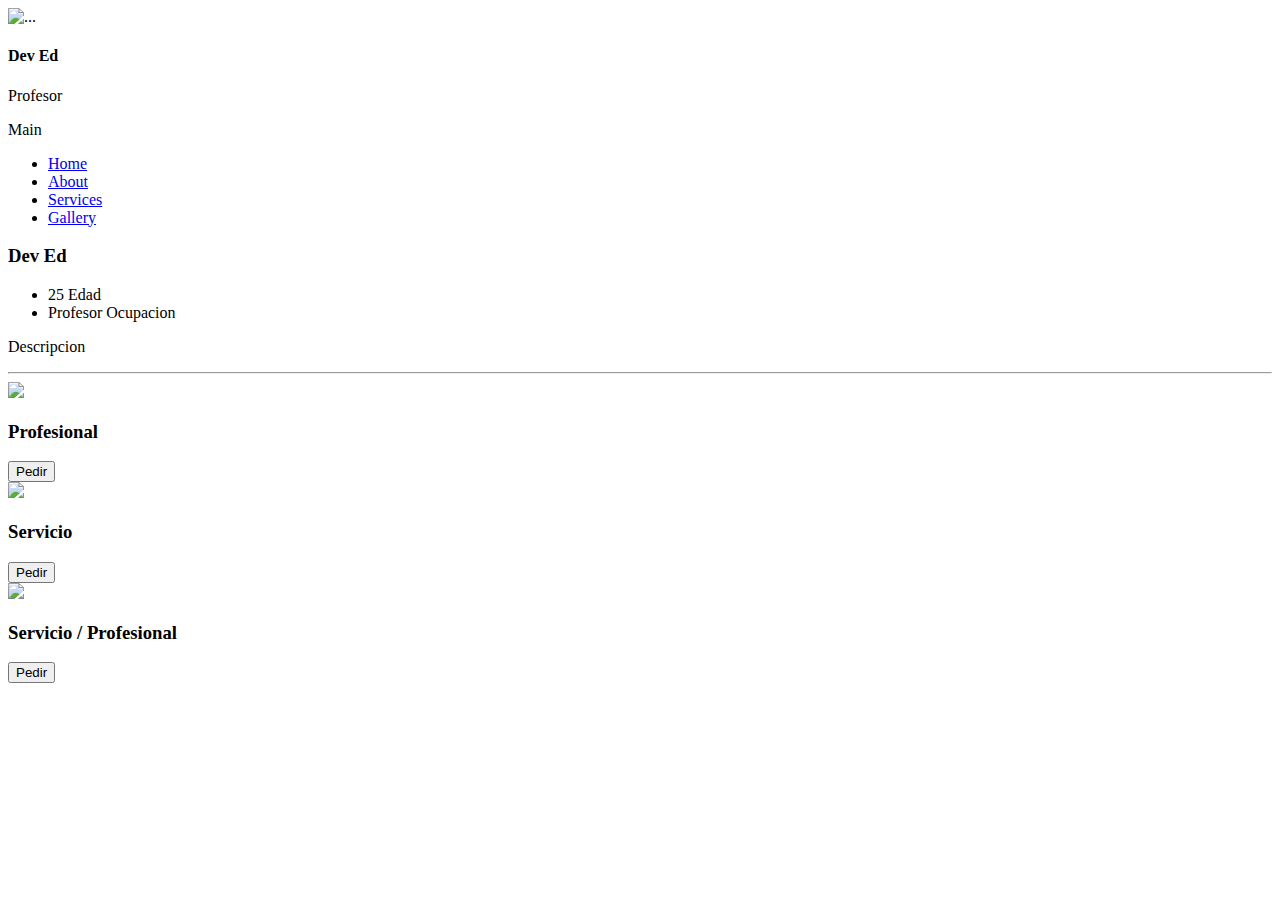
==== src/main/resources/static/pacientes.html @ 58c6efca "vista pacientes" ====
<!doctype html>
<html lang="en">

<head>
    <meta charset="UTF-8">
    <meta name="viewport"
        content="width=device-width, user-scalable=no, initial-scale=1.0, maximum-scale=1.0, minimum-scale=1.0">
    <meta http-equiv="X-UA-Compatible" content="ie=edge">
    <link href="https://cdn.jsdelivr.net/npm/bootstrap@5.1.3/dist/css/bootstrap.min.css" rel="stylesheet"
        integrity="sha384-1BmE4kWBq78iYhFldvKuhfTAU6auU8tT94WrHftjDbrCEXSU1oBoqyl2QvZ6jIW3" crossorigin="anonymous">

    <link rel="stylesheet" href="/web/styles/pacientes.css">


    <title>Ac</title>
</head>

<body>
    <!-- Vertical navbar -->
    <div class="vertical-nav bg-white" id="sidebar">
        <div class="py-4 px-3 mb-4 bg-light">
            <div class="media d-flex align-items-center"><img
                    src="https://yt3.ggpht.com/ytc/AKedOLSB-oR-xmvVSZXJ3gbK12uvv0AJUvajwxMie_R_uw=s900-c-k-c0x00ffffff-no-rj" alt="..." width="65"
                    class="mr-3 rounded-circle img-thumbnail shadow-sm">
                <div class="media-body">
                    <h4 class="m-0">Dev Ed</h4>
                    <p class="font-weight-light text-muted mb-0">Profesor</p>
                </div>
            </div>
        </div>

        <p class="text-gray font-weight-bold text-uppercase px-3 small pb-4 mb-0">Main</p>

        <ul class="nav flex-column bg-white mb-0">
            <li class="nav-item">
                <a href="#" class="nav-link text-dark font-italic bg-light">
                    <i class="fa fa-th-large mr-3 text-primary fa-fw"></i>
                    Home
                </a>
            </li>
            <li class="nav-item">
                <a href="#" class="nav-link text-dark font-italic">
                    <i class="fa fa-address-card mr-3 text-primary fa-fw"></i>
                    About
                </a>
            </li>
            <li class="nav-item">
                <a href="#" class="nav-link text-dark font-italic">
                    <i class="fa fa-cubes mr-3 text-primary fa-fw"></i>
                    Services
                </a>
            </li>
            <li class="nav-item">
                <a href="#" class="nav-link text-dark font-italic">
                    <i class="fa fa-picture-o mr-3 text-primary fa-fw"></i>
                    Gallery
                </a>
            </li>
        </ul>

        
    </div>
    <!-- End vertical navbar -->
    <div class="profile-card">
        <div class="profile-card-header">
            <div class="profile-image"></div>

            <div class="profile-info">
                <h3 class="profile-name">Dev Ed</h3>
                
            </div>
        </div>

        <div class="profile-card-body">
            <ul class="status">
                <li>
                    <span class="status-value">25</span>
                    <span class="status-text">Edad</span>
                </li>

                <li>
                    <span class="status-value">Profesor</span>
                    <span class="status-text">Ocupacion</span>
                </li>

                
            </ul>

            <p>Descripcion</p>
        </div>
    </div>
    <hr data-content="" class="hr-text">
    <div class="container mt-5">
        <div class="row g-2">
            <div class="col-md-4">
                <div class="card  p-3">
                    <div class="mt-3">
                        <img src="https://cdn-icons-png.flaticon.com/512/387/387561.png" width="30" />
                        <h3 class="mt-3 text-truncate">Profesional</h3>
                        
                        <div class="d-block mt-3">
                            <button class=" btn btn-danger btn-sm btn-block">Pedir</button>
                        </div>
                    </div>
                </div>

            </div>
            <div class="col-md-4">
                <div class="card  p-3">
                    <div class="mt-3">
                        <img src="https://cdn-icons.flaticon.com/png/512/4441/premium/4441162.png?token=exp=1656509428~hmac=86eb6e6c1bdd0a2522ec338c103a9256" width="30" />
                        <h3 class="mt-3 text-truncate">Servicio</h3>
                        
                        <div class="d-block mt-3">
                            <button class=" btn btn-primary btn-sm btn-block">Pedir</button>
                        </div>
                    </div>
                </div>

            </div>

            <div class="col-md-4">
                <div class="card  p-3">
                    <div class="mt-3">
                        <img src="https://cdn-icons-png.flaticon.com/512/4807/4807695.png" width="30" />
                        <h3 class="mt-3 text-truncate">Servicio / Profesional</h3>
                        
                        <div class="d-block mt-3">
                            <button class=" btn btn-warning btn-sm btn-block">Pedir</button>
                        </div>
                    </div>
                </div>

            </div>

        </div>
    </div>


    






    <script src="https://cdn.jsdelivr.net/npm/bootstrap@5.1.3/dist/js/bootstrap.bundle.min.js"></script>

</body>

</html>
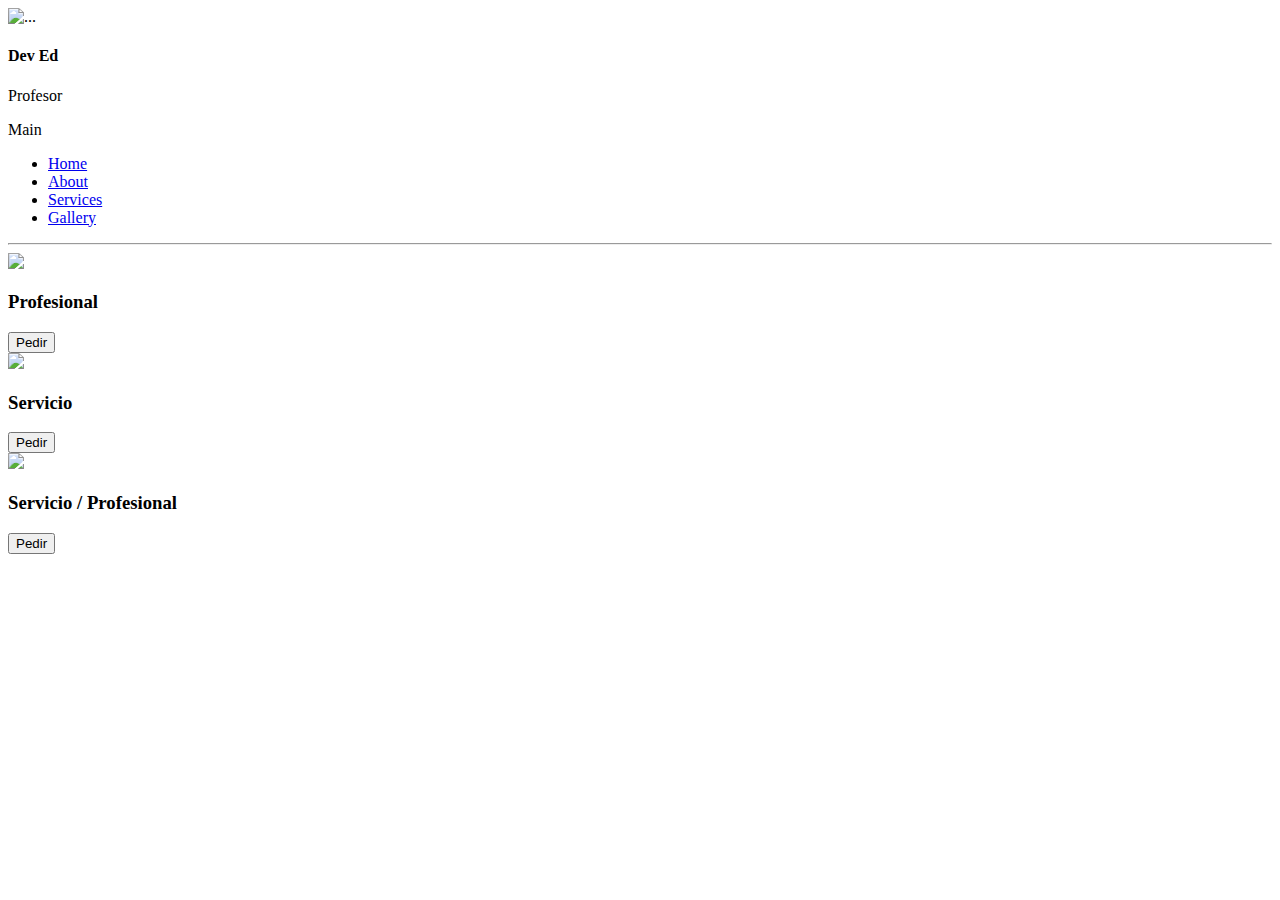
==== commit 43dcbb45: "equisde" ====
--- a/src/main/resources/static/pacientes.html
+++ b/src/main/resources/static/pacientes.html
@@ -61,34 +61,7 @@
         
     </div>
     <!-- End vertical navbar -->
-    <div class="profile-card">
-        <div class="profile-card-header">
-            <div class="profile-image"></div>
-
-            <div class="profile-info">
-                <h3 class="profile-name">Dev Ed</h3>
-                
-            </div>
-        </div>
-
-        <div class="profile-card-body">
-            <ul class="status">
-                <li>
-                    <span class="status-value">25</span>
-                    <span class="status-text">Edad</span>
-                </li>
-
-                <li>
-                    <span class="status-value">Profesor</span>
-                    <span class="status-text">Ocupacion</span>
-                </li>
-
-                
-            </ul>
-
-            <p>Descripcion</p>
-        </div>
-    </div>
+    <div class="d-flex flex-wrap align-items-center flex-column w-100 pt-5">
     <hr data-content="" class="hr-text">
     <div class="container mt-5">
         <div class="row g-2">
@@ -135,7 +108,7 @@
 
         </div>
     </div>
-
+</div>
 
     
 
